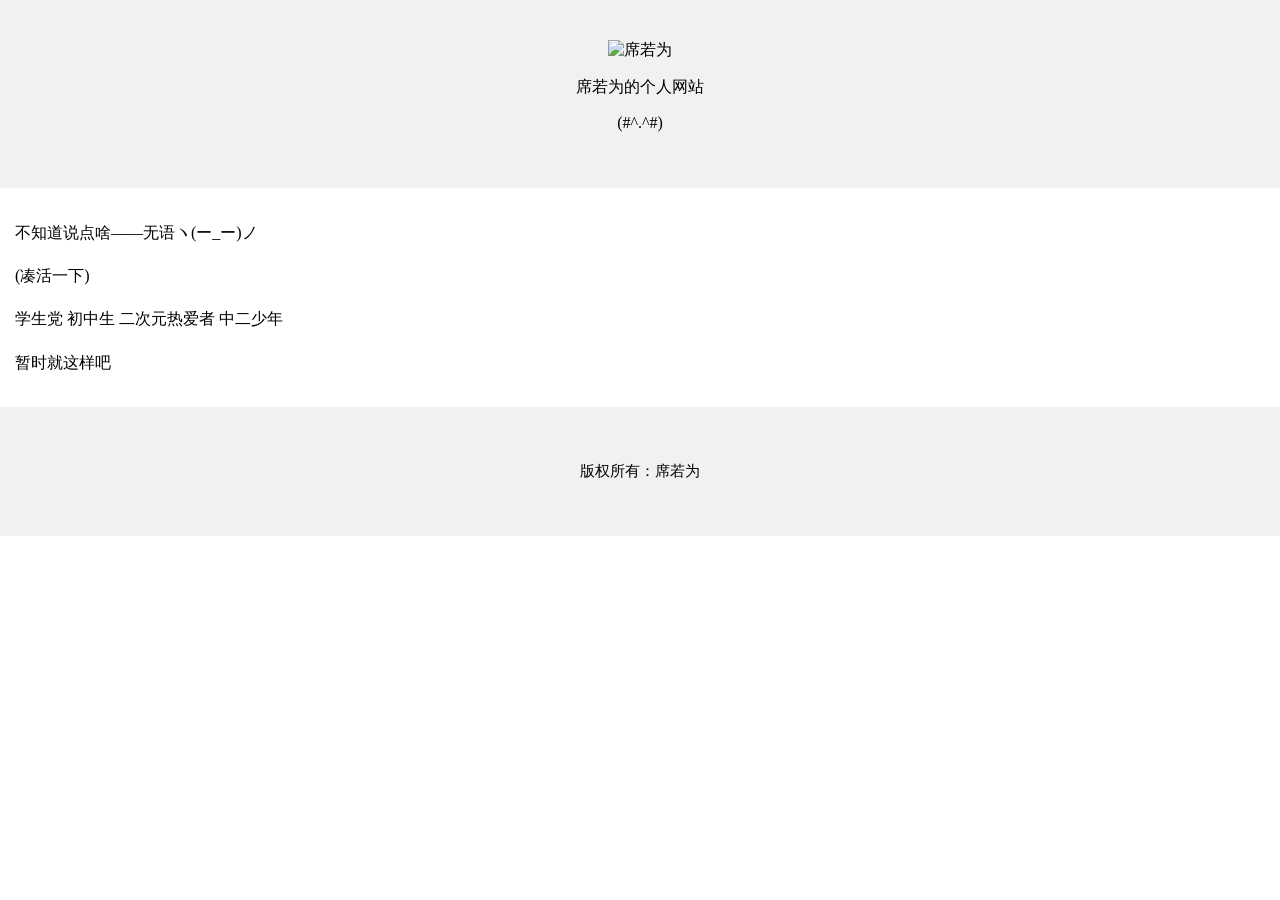
==== index.html @ 7a16ed74 "Add files via upload" ====
<!DOCTYPE html>
<html lang="zh-CN">
  <head>
    <meta charset="utf-8">
    <meta name="viewport" content="width=device-width, initial-scale=1" />
    <title>席若为的个人网站</title>
  </head>
  <body style="margin: 0;">
    <div style="
    background-color: #f1f1f1;
    text-align: center;
    padding: 40px;
    "
    >
      <img alt="席若为" src="https://s1.328888.xyz/2022/06/03/W4X0P.jpg" width="150xp">
      <p>席若为的个人网站</p>
      <p>(#^.^#)</p>
    </div>
    <div style="
    mix-width: 760px;
    msrgin: 30px auto;
    padding: 15px;
    line-height: 1.7;
    "
    >
    <p>不知道说点啥——无语ヽ(ー_ー)ノ</p>
    <p>(凑活一下)</p>
    <p>学生党 初中生 二次元热爱者 中二少年</p>
    <p>暂时就这样吧</p>
    </div> 
    <div style="
    background-color: #f1f1f1;
    text-align: center;
    padding: 40px;
    font-size: 15px;
    "
    >
    <p>版权所有：席若为</p>
    </div>
  </body>
</html>
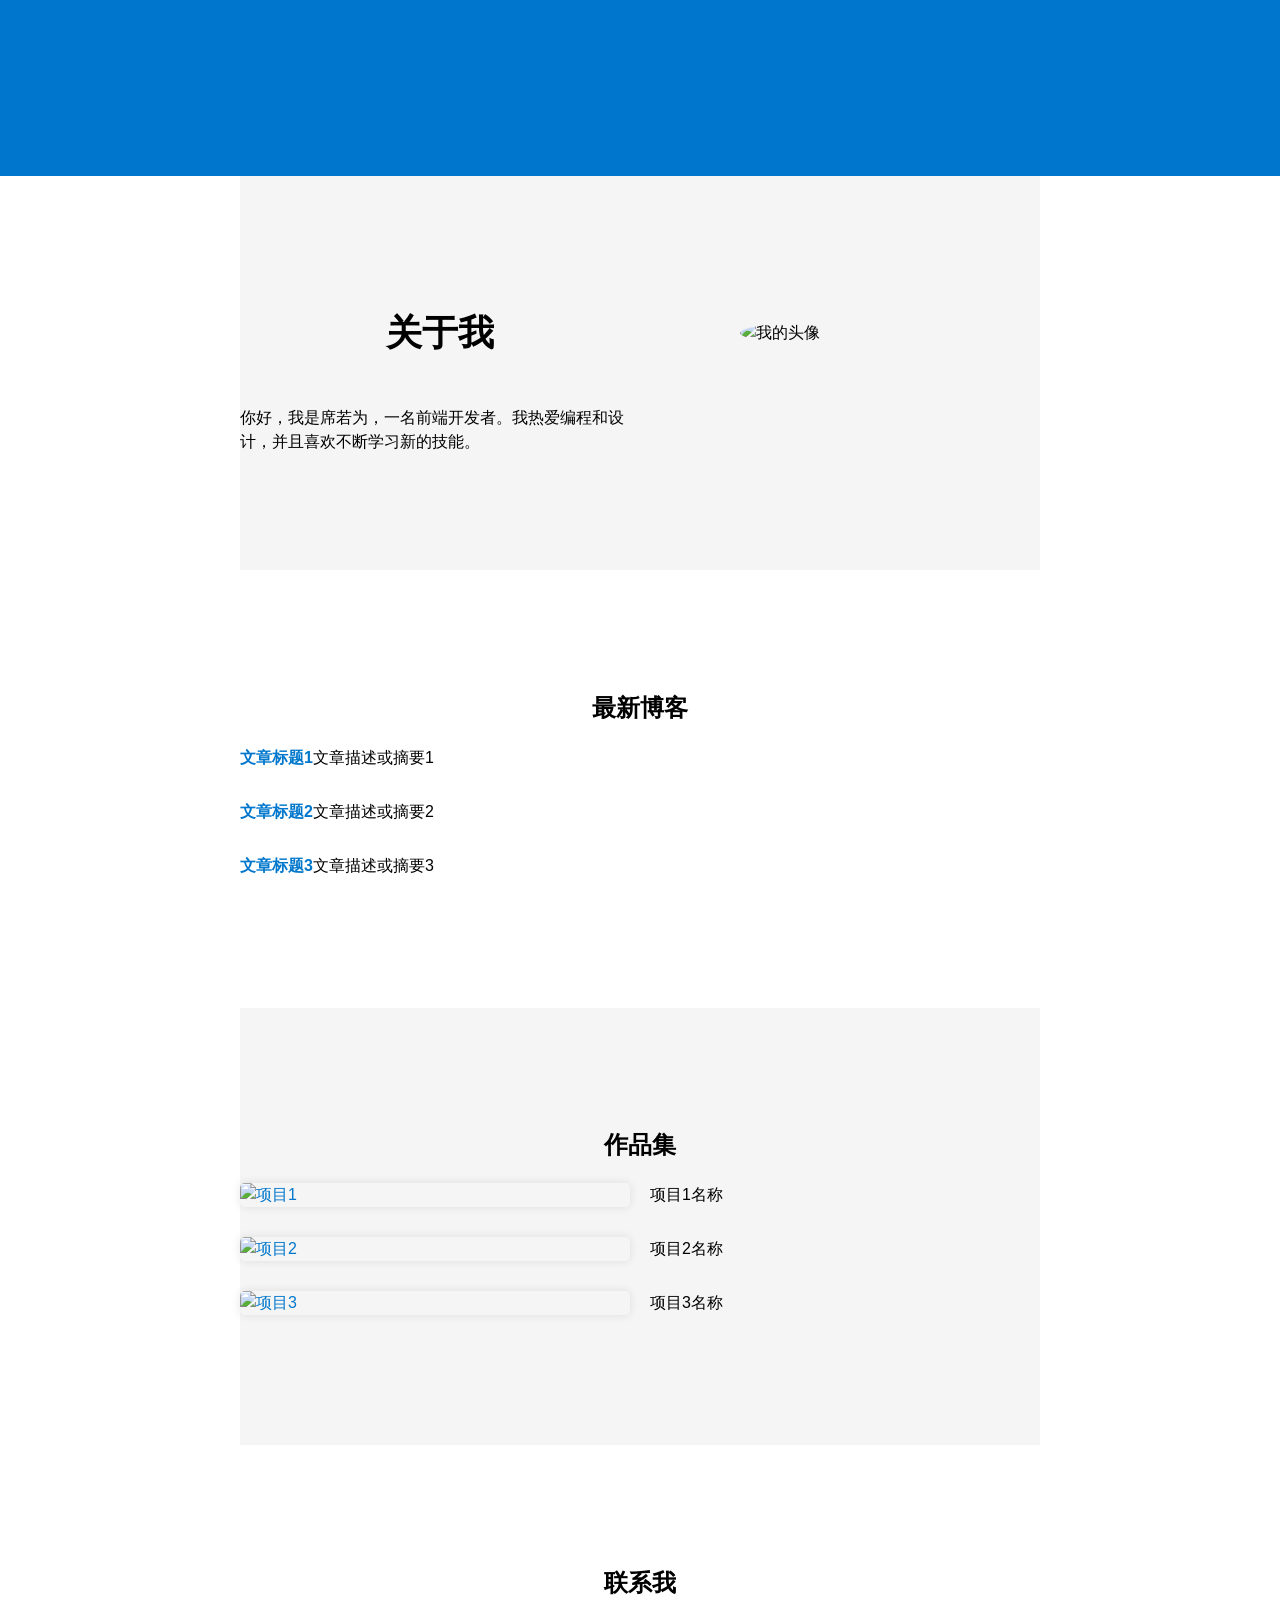
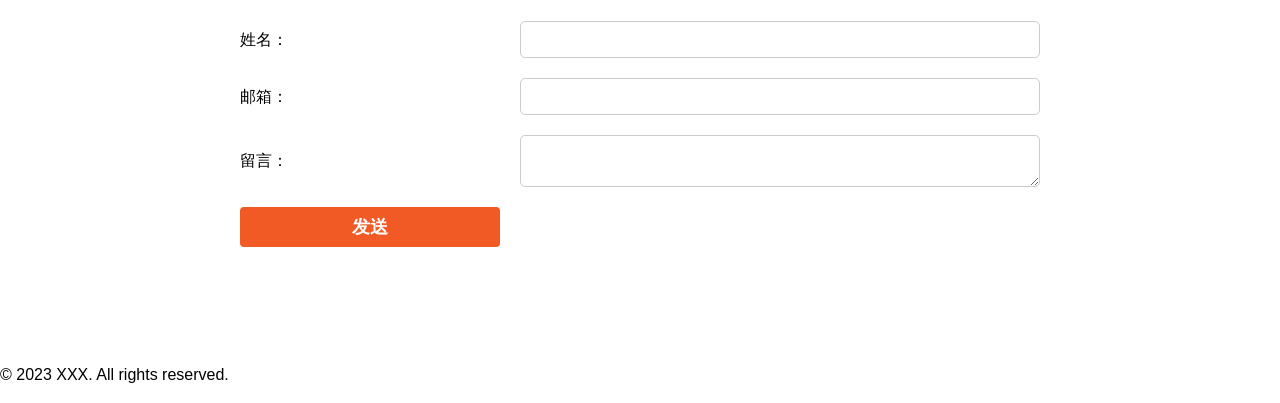
==== commit ba49ab56: "Add files via upload" ====
--- a/index.html
+++ b/index.html
@@ -1,41 +1,106 @@
-<!DOCTYPE html>
-<html lang="zh-CN">
-  <head>
-    <meta charset="utf-8">
-    <meta name="viewport" content="width=device-width, initial-scale=1" />
-    <title>席若为的个人网站</title>
-  </head>
-  <body style="margin: 0;">
-    <div style="
-    background-color: #f1f1f1;
-    text-align: center;
-    padding: 40px;
-    "
-    >
-      <img alt="席若为" src="https://s1.328888.xyz/2022/06/03/W4X0P.jpg" width="150xp">
-      <p>席若为的个人网站</p>
-      <p>(#^.^#)</p>
-    </div>
-    <div style="
-    mix-width: 760px;
-    msrgin: 30px auto;
-    padding: 15px;
-    line-height: 1.7;
-    "
-    >
-    <p>不知道说点啥——无语ヽ(ー_ー)ノ</p>
-    <p>(凑活一下)</p>
-    <p>学生党 初中生 二次元热爱者 中二少年</p>
-    <p>暂时就这样吧</p>
-    </div> 
-    <div style="
-    background-color: #f1f1f1;
-    text-align: center;
-    padding: 40px;
-    font-size: 15px;
-    "
-    >
-    <p>版权所有：席若为</p>
-    </div>
-  </body>
-</html>
+<!DOCTYPE html>
+<html lang="zh">
+<head>
+  <meta charset="UTF-8">
+  <meta name="viewport" content="width=device-width, initial-scale=1.0">
+  <title>我的个人网站</title>
+  <link rel="icon" href="favicon.ico" type="image/x-icon">
+  <link rel="stylesheet" href="style.css"> <!-- 将CSS文件链接放在头部 -->
+</head>
+
+<body>
+  <script src="./app.js"></script>
+  <div class="loader-container">
+    <div class="loader"></div>
+  </div>
+
+  <header class="hidden">
+    <nav>
+      <ul>
+        <li><a href="#about-me">关于我</a></li>
+        <li><a href="#blog">博客</a></li>
+        <li><a href="#portfolio">作品集</a></li>
+        <li><a href="#contact">联系我</a></li>
+      </ul>
+    </nav>
+  </header>
+
+  <main class="hidden">
+    <section id="about-me">
+      <h1>关于我</h1>
+      <img src="avatar.jpg" alt="我的头像">
+      <p>你好，我是席若为，一名前端开发者。我热爱编程和设计，并且喜欢不断学习新的技能。</p>
+    </section>
+
+    <section id="blog">
+      <h2>最新博客</h2>
+      <ul>
+        <li>
+          <a href="#">文章标题1</a>
+          <p>文章描述或摘要1</p>
+        </li>
+        <li>
+          <a href="#">文章标题2</a>
+          <p>文章描述或摘要2</p>
+        </li>
+        <li>
+          <a href="#">文章标题3</a>
+          <p>文章描述或摘要3</p>
+        </li>
+      </ul>
+    </section>
+
+    <section id="portfolio">
+      <h2>作品集</h2>
+      <ul>
+        <li>
+          <div class="project-container">
+            <a href="#">
+              <img src="project1.jpg" alt="项目1">
+            </a>
+          </div>
+          <p>项目1名称</p>
+        </li>
+        <li>
+          <div class="project-container">
+            <a href="#">
+              <img src="project2.jpg" alt="项目2">
+            </a>
+          </div>
+          <p>项目2名称</p>
+        </li>
+        <li>
+          <div class="project-container">
+            <a href="#">
+              <img src="project3.jpg" alt="项目3">
+            </a>
+          </div>
+          <p>项目3名称</p>
+        </li>
+      </ul>
+    </section>
+
+    <section id="contact">
+      <h2>联系我</h2>
+      <form action="submit-form.php" method="POST">
+        <label for="name">姓名：</label>
+        <input type="text" name="name" id="name" required>
+
+        <label for="email">邮箱：</label>
+        <input type="email" name="email" id="email" required>
+
+        <label for="message">留言：</label>
+        <textarea name="message" id="message" required></textarea>
+
+        <button type="submit">发送</button>
+      </form>
+    </section>
+  </main>
+
+  <footer class="hidden">
+    <p>&copy; 2023 XXX. All rights reserved.</p>
+  </footer>
+
+  <script defer src="scripts/main.js"></script> <!-- 将JavaScript代码放在底部 -->
+</body>
+</html>
--- a/style.css
+++ b/style.css
@@ -0,0 +1,284 @@
+/* 通用样式 */
+* {
+  box-sizing: border-box;
+}
+
+body {
+  margin: 0;
+  font-family: Arial, sans-serif;
+  font-size: 16px;
+  line-height: 1.5;
+}
+
+a {
+  color: #0077cc;
+  text-decoration: none;
+}
+
+a:hover {
+  text-decoration: underline;
+}
+
+section {
+  padding: 50px 0;
+}
+
+h1, h2 {
+  text-align: center;
+}
+
+ul {
+  list-style: none;
+  margin: 0;
+  padding: 0;
+}
+
+img {
+  display: block;
+  margin: 0 auto;
+  max-width: 100%;
+  height: auto;
+}
+
+form {
+  display: grid;
+  grid-template-columns: 1fr 2fr;
+  grid-gap: 20px;
+  align-items: center;
+}
+
+label, input, textarea {
+  display: block;
+}
+
+input,
+textarea {
+  width: 100%;
+  padding: 10px;
+  border-radius: 5px;
+  border: 1px solid #ccc;
+  resize: vertical;
+}
+
+button[type="submit"] {
+  padding: 10px 20px;
+  background-color: #0077cc;
+  color: #fff;
+  border: none;
+  border-radius: 5px;
+  font-size: 16px;
+  cursor: pointer;
+}
+
+button[type="submit"]:hover {
+  background-color: #005fa3;
+}
+
+/* 导航栏 */
+header {
+  background-color: #0077cc;
+  color: #fff;
+}
+
+nav {
+  display: flex;
+  justify-content: center;
+}
+
+nav li {
+  margin-right: 20px;
+}
+
+nav a {
+  display: block;
+  padding: 10px 20px;
+}
+
+nav a:hover {
+  background-color: #005fa3;
+}
+
+/* 关于我 */
+#about-me {
+  background-color: #f5f5f5;
+}
+
+#about-me img {
+  width: 200px;
+  border-radius: 50%;
+}
+
+/* 博客 */
+#blog {
+  background-color: #fff;
+}
+
+#blog li {
+  margin-bottom: 30px;
+}
+
+#blog a {
+  font-weight: bold;
+}
+
+/* 作品集 */
+#portfolio {
+  background-color: #f5f5f5;
+}
+
+#portfolio li {
+  margin-bottom: 30px;
+}
+
+#portfolio img {
+  border-radius: 5px;
+  box-shadow: 0 0 10px rgba(0, 0, 0, 0.1);
+}
+
+/* 联系我 */
+#contact {
+  background-color: #fff;
+}
+
+@media (min-width: 768px) {
+  main {
+    max-width: 800px;
+    margin: 0 auto;
+  }
+
+  section {
+    padding: 100px 0;
+  }
+
+  h1 {
+    font-size: 36px;
+  }
+
+  h2 {
+    font-size: 24px;
+  }
+
+  /* 导航栏 */
+  nav {
+    justify-content: space-between;
+    align-items: center;
+  }
+
+  nav li {
+    margin-right: 0;
+  }
+
+  nav a {
+    padding: 10px;
+  }
+
+  /* 关于我 */
+  #about-me {
+    display: grid;
+    grid-template-columns: repeat(2, 1fr);
+    align-items: center;
+  }
+
+  #about-me img {
+    justify-self: end;
+  }
+
+  /* 博客 */
+  #blog li {
+    display: flex;
+    align-items: center;
+  }
+
+  #blog p {
+    margin: 0;
+    flex: 1;
+  }
+
+  /* 作品集 */
+  #portfolio li {
+    display: grid;
+    grid-template-columns: repeat(2, 1fr);
+    grid-gap: 20px;
+    align-items: center;
+  }
+
+  #portfolio p {
+    margin: 0;
+  }
+}
+.selected {
+  animation: blink 1s infinite;
+}
+
+@keyframes blink {
+  0% {
+    opacity: 1;
+  }
+  50% {
+    opacity: 0.5;
+  }
+  100% {
+    opacity: 1;
+  }
+}
+.project-container {
+  position: relative;
+}
+
+.project-container:hover {
+  transform: scale(1.1);
+  box-shadow: 0 0 20px rgba(0, 0, 0, 0.3);
+  border: 2px solid #fff;
+  z-index: 10;
+  transition: all 0.3s ease-in-out;
+}
+
+.project-container a {
+  display: block;
+  position: relative;
+}
+
+.project-container img {
+  display: block;
+  width: 100%;
+  height: auto;
+}
+button[type="submit"] {
+  display: inline-block;
+  padding: 8px 16px;
+  font-size: 18px;
+  font-weight: bold;
+  color: #fff;
+  background-color: #F15A24;
+  border: none;
+  border-radius: 4px;
+  cursor: pointer;
+  transition: all 0.3s ease-in-out;
+}
+
+button[type="submit"]:hover {
+  background-color: #E74C3C;
+}
+
+button[type="submit"]:active {
+  transform: translateY(2px);
+}
+.toggle-theme {
+  position: fixed;
+  right: 20px;
+  bottom: 20px;
+}
+
+#toggle-btn {
+  padding: 10px;
+  background-color: #F15A24;
+  color: #fff;
+  border-radius: 50%;
+  border: none;
+  cursor: pointer;
+  box-shadow: 0 0 10px rgba(0, 0, 0, 0.2);
+}
+
+#toggle-btn:focus {
+  outline: none;
+}
